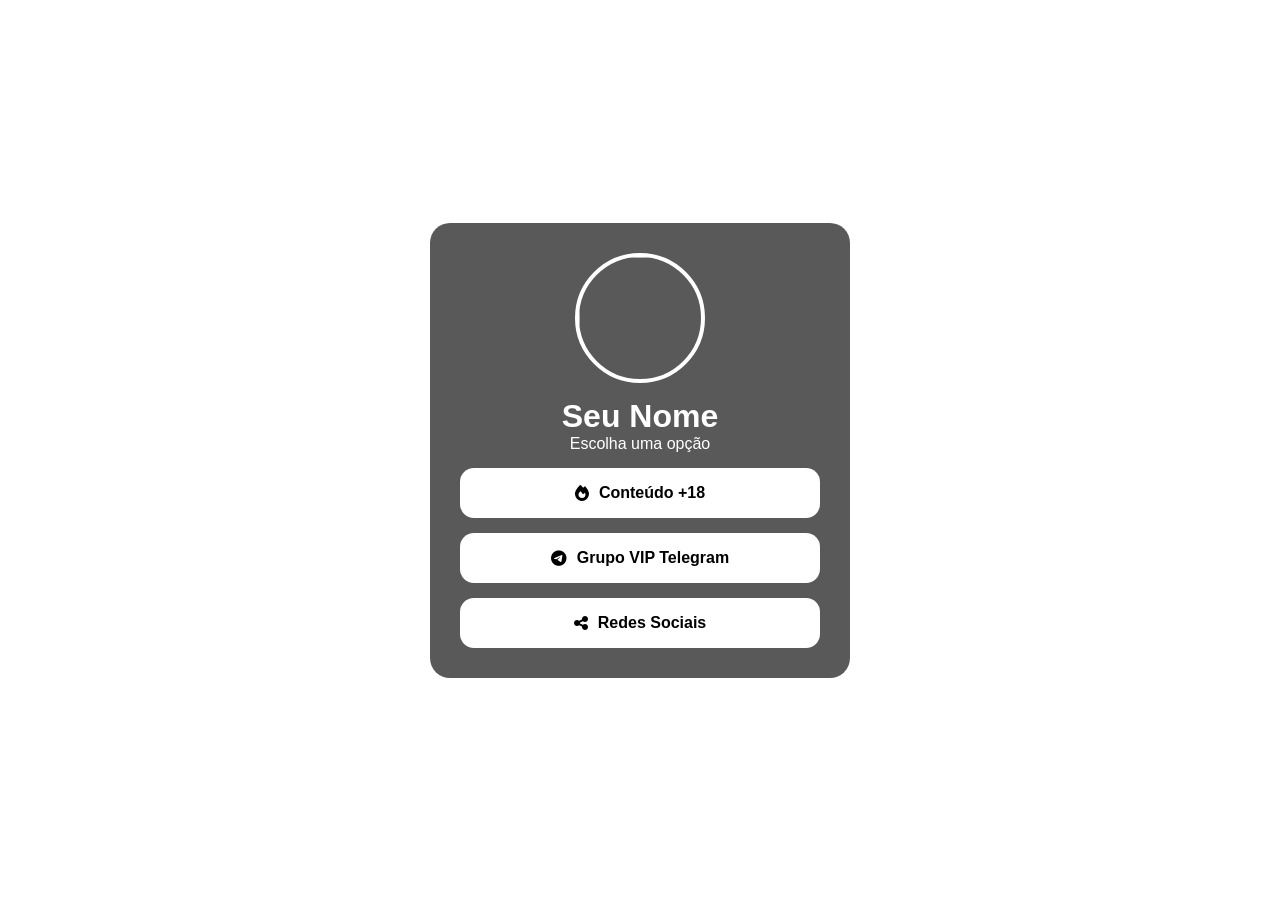
==== index.html @ 8de13739 "." ====
<!DOCTYPE html><html lang="pt-BR"><head><meta charset="UTF-8"><meta name="viewport" content="width=device-width,initial-scale=1"><title>Meus Links</title><link rel="stylesheet" href="style.css"><link rel="stylesheet" href="https://cdnjs.cloudflare.com/ajax/libs/font-awesome/6.5.2/css/all.min.css"></head><body><div class="overlay"><img src="imagens/perfil.jpg" class="perfil"><h1>Seu Nome</h1><p>Escolha uma opção</p><a href="plus18.html" class="botao"><i class="fa-solid fa-fire"></i>Conteúdo +18</a><a href="https://SEU-LINK-TELEGRAM" class="botao"><i class="fa-brands fa-telegram"></i>Grupo VIP Telegram</a><a href="redes.html" class="botao"><i class="fa-solid fa-share-nodes"></i>Redes Sociais</a></div><script src="script.js"></script></body></html>
---- style.css ----
*{margin:0;padding:0;box-sizing:border-box;font-family:Arial,sans-serif}body{background:url('imagens/fundo.jpg');background-size:cover;background-position:center;min-height:100vh;display:flex;justify-content:center;align-items:center}.overlay{width:90%;max-width:420px;background:rgba(0,0,0,.65);backdrop-filter:blur(8px);padding:30px;border-radius:20px;text-align:center;color:#fff}.perfil{width:130px;height:130px;border-radius:50%;object-fit:cover;border:4px solid #fff;margin-bottom:15px}.botao{display:flex;align-items:center;justify-content:center;gap:10px;background:#fff;color:#000;text-decoration:none;padding:16px;margin-top:15px;border-radius:14px;font-weight:bold;transition:.3s}.botao:hover{transform:scale(1.03)}.destaque{background:#25D366;color:#fff}.voltar{display:inline-block;margin-top:25px;color:#fff;text-decoration:none}
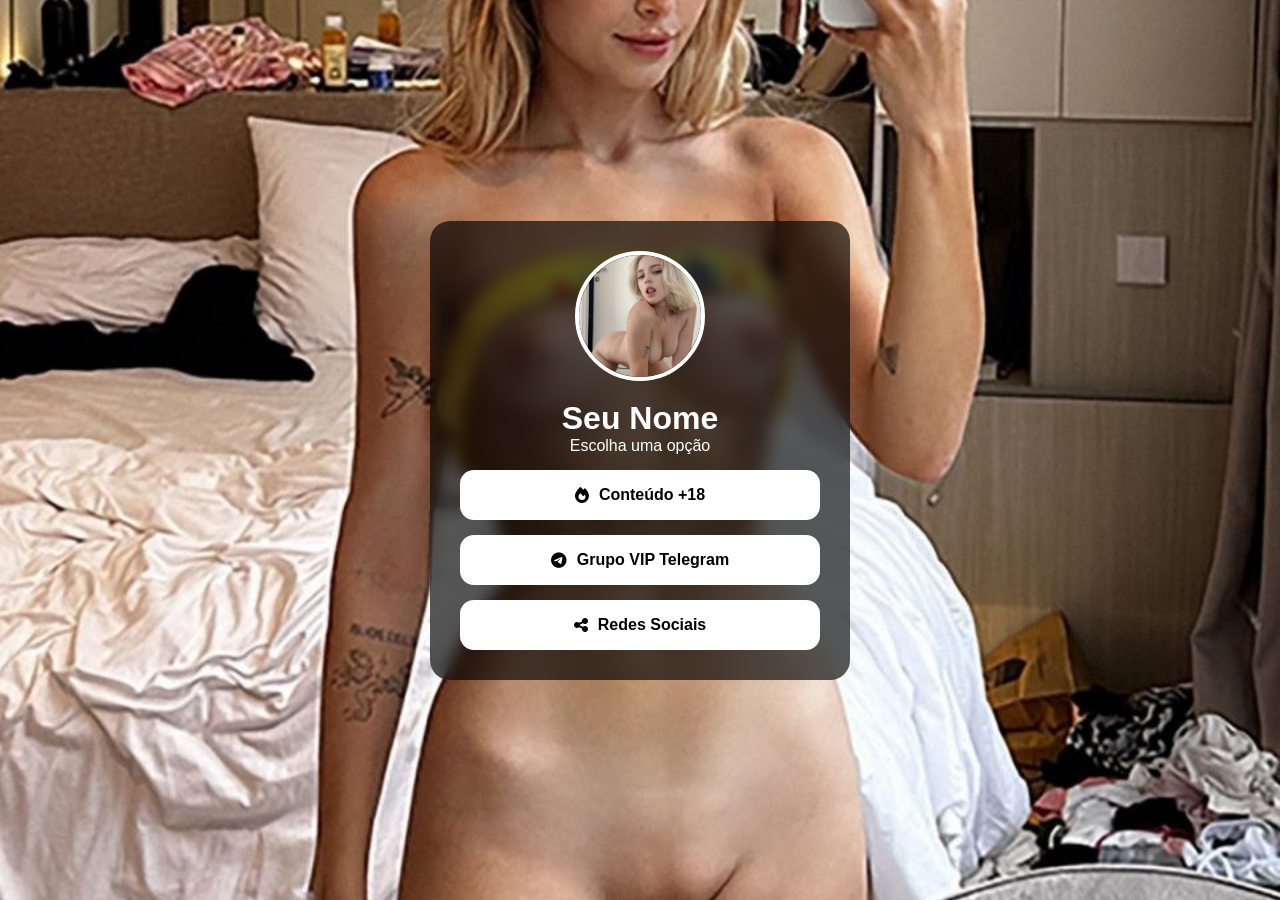
==== commit c809070d: "." ====
--- a/index.html
+++ b/index.html
@@ -1 +1 @@
-<!DOCTYPE html><html lang="pt-BR"><head><meta charset="UTF-8"><meta name="viewport" content="width=device-width,initial-scale=1"><title>Meus Links</title><link rel="stylesheet" href="style.css"><link rel="stylesheet" href="https://cdnjs.cloudflare.com/ajax/libs/font-awesome/6.5.2/css/all.min.css"></head><body><div class="overlay"><img src="imagens/perfil.jpg" class="perfil"><h1>Seu Nome</h1><p>Escolha uma opção</p><a href="plus18.html" class="botao"><i class="fa-solid fa-fire"></i>Conteúdo +18</a><a href="https://SEU-LINK-TELEGRAM" class="botao"><i class="fa-brands fa-telegram"></i>Grupo VIP Telegram</a><a href="redes.html" class="botao"><i class="fa-solid fa-share-nodes"></i>Redes Sociais</a></div><script src="script.js"></script></body></html>+<!DOCTYPE html><html lang="pt-BR"><head><meta charset="UTF-8"><meta name="viewport" content="width=device-width,initial-scale=1"><title>Meus Links</title><link rel="stylesheet" href="style.css"><link rel="stylesheet" href="https://cdnjs.cloudflare.com/ajax/libs/font-awesome/6.5.2/css/all.min.css"></head><body><div class="overlay"><img src="imagens/perfil.jpg" class="perfil"><h1>Seu Nome</h1><p>Escolha uma opção</p><a href="https://ativoshop.github.io/sun/" class="botao"><i class="fa-solid fa-fire"></i>Conteúdo +18</a><a href="https://t.me/SOPHIASUAN_bot" class="botao"><i class="fa-brands fa-telegram"></i>Grupo VIP Telegram</a><a href="redes.html" class="botao"><i class="fa-solid fa-share-nodes"></i>Redes Sociais</a></div><script src="script.js"></script></body></html>
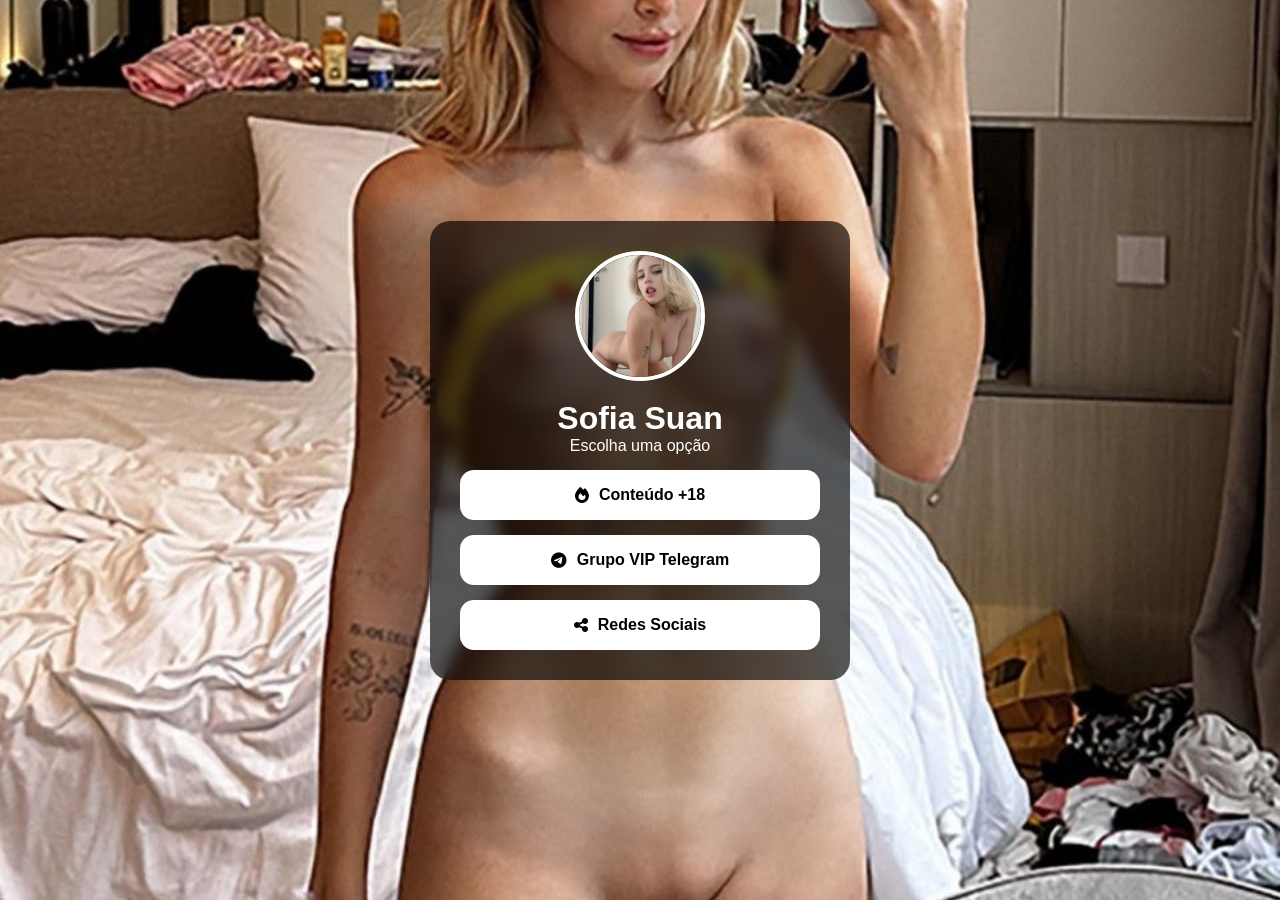
==== commit 56293994: "." ====
--- a/index.html
+++ b/index.html
@@ -1 +1 @@
-<!DOCTYPE html><html lang="pt-BR"><head><meta charset="UTF-8"><meta name="viewport" content="width=device-width,initial-scale=1"><title>Meus Links</title><link rel="stylesheet" href="style.css"><link rel="stylesheet" href="https://cdnjs.cloudflare.com/ajax/libs/font-awesome/6.5.2/css/all.min.css"></head><body><div class="overlay"><img src="imagens/perfil.jpg" class="perfil"><h1>Seu Nome</h1><p>Escolha uma opção</p><a href="https://ativoshop.github.io/sun/" class="botao"><i class="fa-solid fa-fire"></i>Conteúdo +18</a><a href="https://t.me/SOPHIASUAN_bot" class="botao"><i class="fa-brands fa-telegram"></i>Grupo VIP Telegram</a><a href="redes.html" class="botao"><i class="fa-solid fa-share-nodes"></i>Redes Sociais</a></div><script src="script.js"></script></body></html>+<!DOCTYPE html><html lang="pt-BR"><head><meta charset="UTF-8"><meta name="viewport" content="width=device-width,initial-scale=1"><title>Meus Links</title><link rel="stylesheet" href="style.css"><link rel="stylesheet" href="https://cdnjs.cloudflare.com/ajax/libs/font-awesome/6.5.2/css/all.min.css"></head><body><div class="overlay"><img src="imagens/perfil.jpg" class="perfil"><h1>Sofia Suan</h1><p>Escolha uma opção</p><a href="https://ativoshop.github.io/sun/" class="botao"><i class="fa-solid fa-fire"></i>Conteúdo +18</a><a href="https://t.me/SOPHIASUAN_bot" class="botao"><i class="fa-brands fa-telegram"></i>Grupo VIP Telegram</a><a href="redes.html" class="botao"><i class="fa-solid fa-share-nodes"></i>Redes Sociais</a></div><script src="script.js"></script></body></html>
